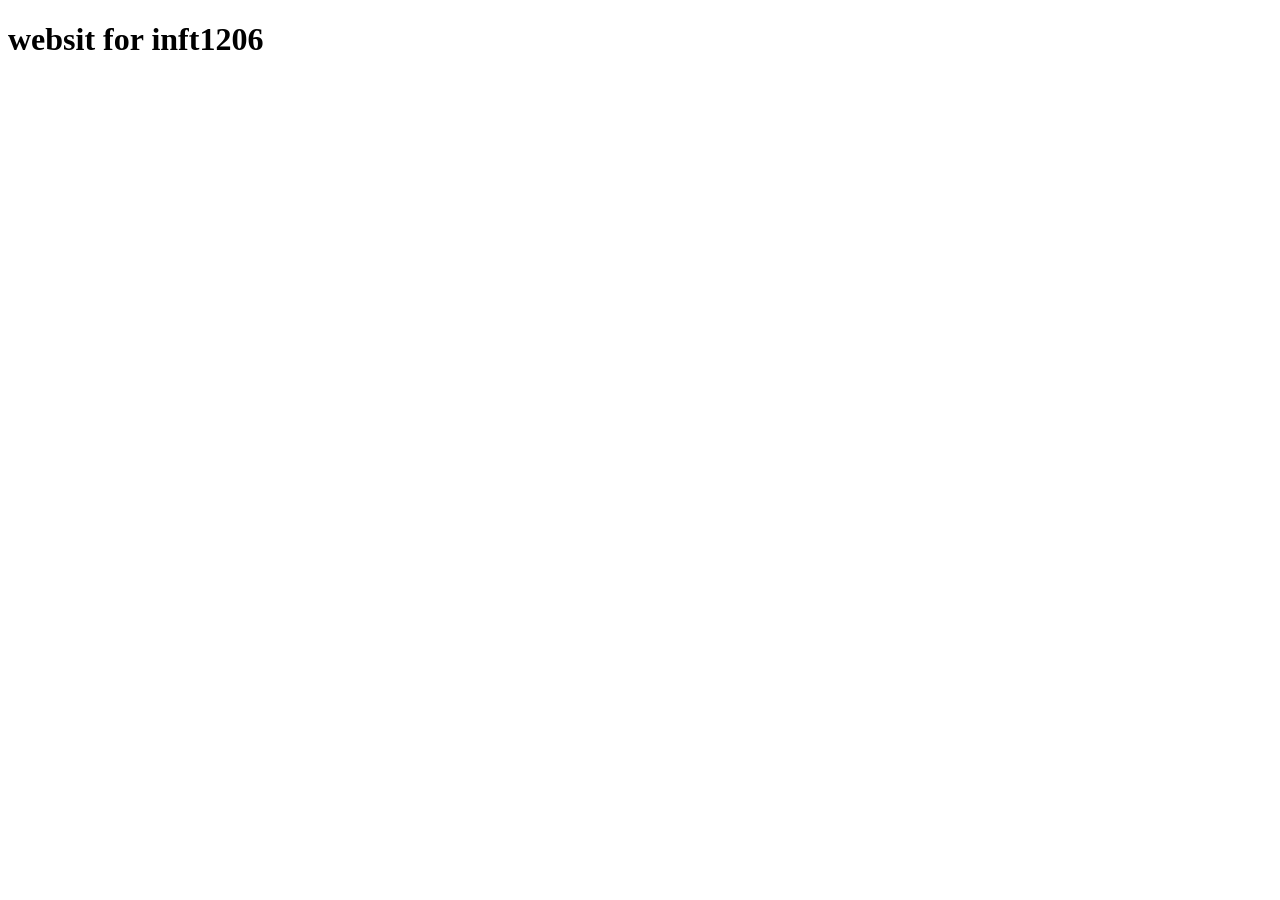
==== index.html @ b7370af1 "create index.html" ====
<!DOCTYPE html>
<html lang="en">
<head>
    <meta charset="UTF-8">
    <meta name="viewport" content="width=device-width, initial-scale=1.0">
    <title>Document</title>
</head>
<body>
    <h1>websit for inft1206</h1>
</body>
</html>
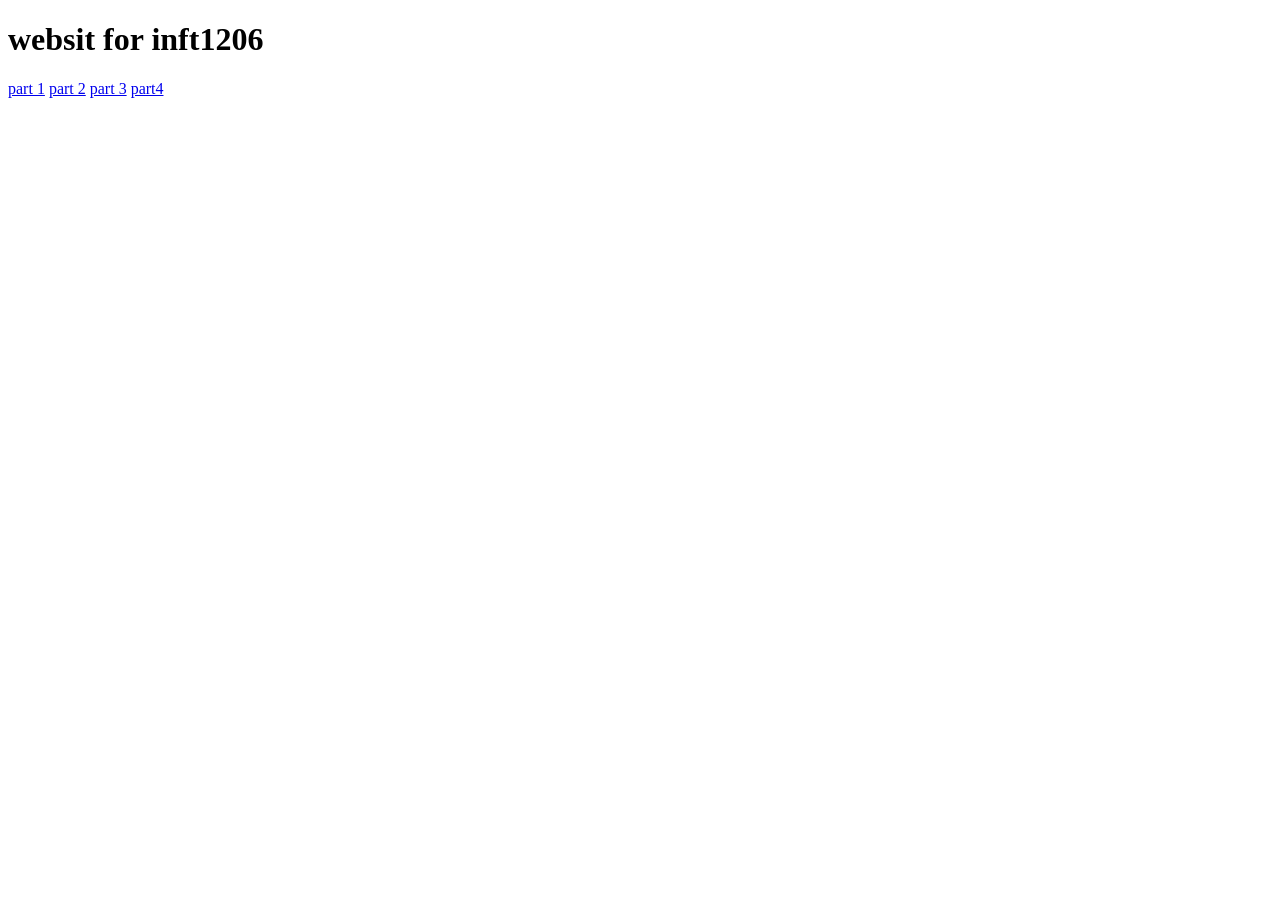
==== commit d7048b2b: "Update index.html de" ====
--- a/index.html
+++ b/index.html
@@ -7,5 +7,11 @@
 </head>
 <body>
     <h1>websit for inft1206</h1>
+
+    <a href="/buterab25s/.github/Assignment 4/Part 1/sillystory.html">part 1</a>
+    <a href="/buterab25s/.github/Assignment 4/Part 2/index.html">part 2</a>
+    <a href="/buterab25s/.github/Assignment 4/Part 3/index.html">part 3</a>
+    <a href="/buterab25s/.github/Assignment 4/Part 4/index.html">part4</a>
+
 </body>
 </html>
